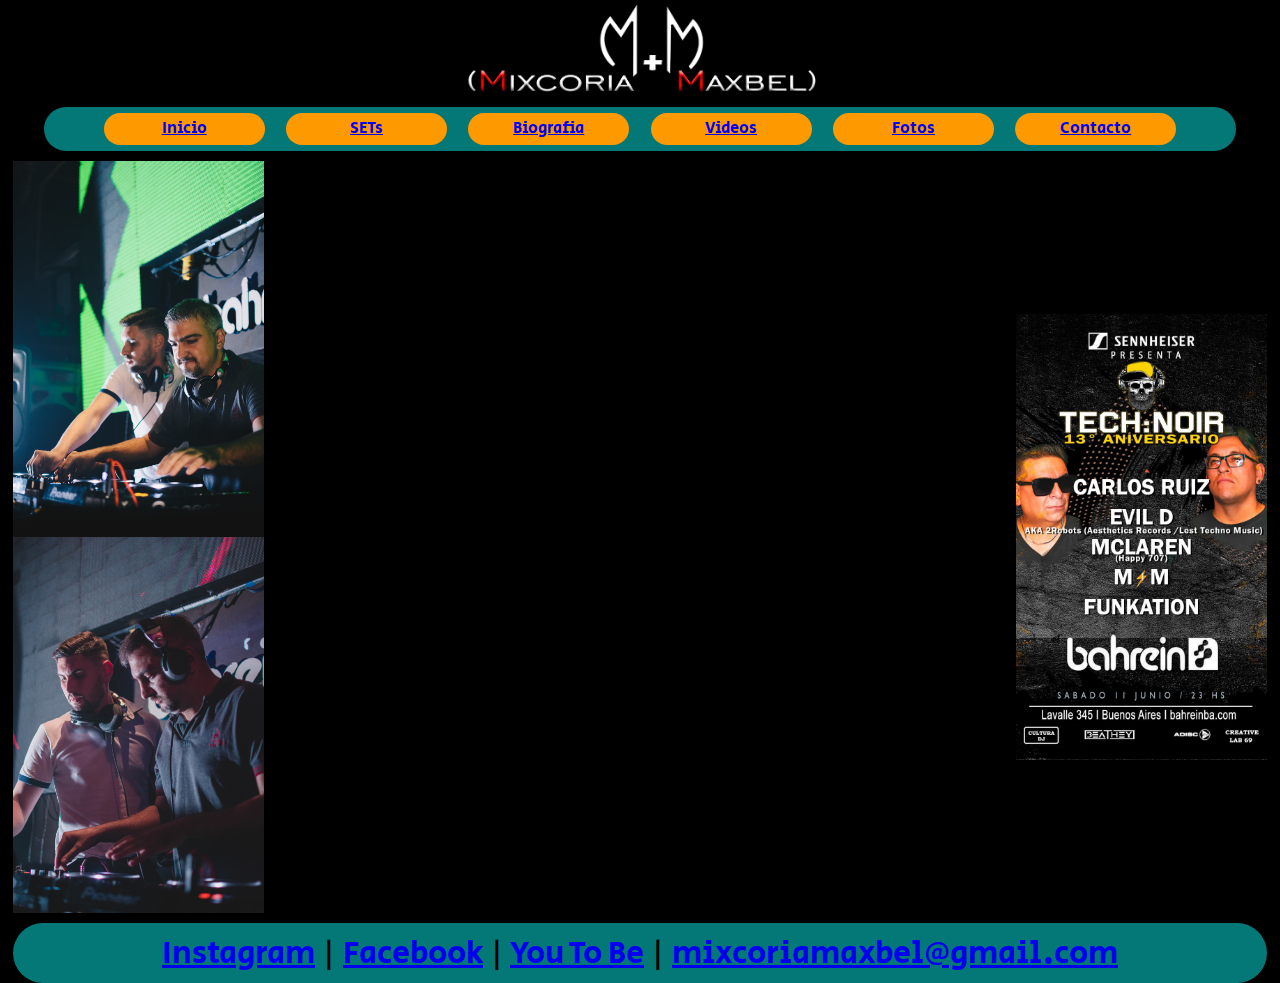
==== subhtmls/fotos.html @ 4f86e70c "V01" ====
<!DOCTYPE html>
<html lang="en">
    <head>
        <meta charset="UTF-8">
        <meta http-equiv="X-UA-Compatible" content="IE=edge">
        <meta name="viewport" content="width=device-width, initial-scale=1.0">
        <link rel="stylesheet" href="../css/style.css">
        <!-- Incorporar las funtes de Google FONTS-->
        <link rel="preconnect" href="https://fonts.googleapis.com">
        <link rel="preconnect" href="https://fonts.gstatic.com" crossorigin>
        <link href="https://fonts.googleapis.com/css2?family=Secular+One&display=swap" rel="stylesheet">    
        <title>Document</title>
    </head>

    <body>  
        <div id="contenedor">

            <div id="padre">
            
                <header class="claseHeader">  

                    <div class="posicionlogo">
                        <img class="estiloLogo" src="../imagenes/logomm.png" >
                    </div>

                </header>   
        
                <!-- Menu para el escritorio -->
                <nav class="claseNav">
 
                    <div id="botones" > 
                        <div class="btn1"> <a href="../index.html">Inicio</a> </div>
                        <div class="btn2"> <a href="sets.html">SETs</a> </div>
                        <div class="btn3"> <a href="biografia.html">Biografia</a> </div>
                        <div class="btn4"> <a href="videos.html">Videos</a> </div>
                        <div class="btn5"> <a href="fotos.html">Fotos</a> </div>
                        <div class="btn6"> <a href="contacto.html">Contacto</a> </div>
                    </div>

                </nav>
                <!-- Menu para el escritorio -->


                <!-- Menu para el Celular -->
                <nav class="nav">

                    <div class="nav__container">
                        
                        <div class="posicionlogo">
                            <img class="estiloLogo" src="../imagenes/logomm.png" >
                        </div>
                        
                        <label for="menu" class="nav__label">
                            <img src="../assets/menu.svg" class="nav_img">
                        </label>
            
                        <!-- Estos Elementos tiene que estar juntos -->
                        <input type="checkbox" id="menu" class="nav__input">   <!-- Este impo tiene que ser el hermano adyacente del class__menu -->
                        <div class="nav__menu">
                             <a href="../index.html" class="nav__item"> Inicio</a>   
                             <a href="sets.html" class="nav__item"> Sets</a>   
                             <a href="biografia.html" class="nav__item"> Biografia</a>   
                             <a href="videos.html" class="nav__item"> Videos</a>   
                             <a href="fotos.html" class="nav__item"> Fotos</a>  
                             <a href="contacto.html" class="nav__item"> Contacto</a>   
                       </div>
                        <!-- Estos Elementos tiene que estar juntos -->
            
                    </div>
            
                </nav>
                <!-- Menu para el Celular -->


                <!--        aside       -->
                <!--        aside       -->
                <aside class="claseAside1"> 

                    <div class="posicionfoto1">
                        <img class="estilofoto1" src="../imagenes/foto1.jpg" >
                    </div>
                     
                    <div class="posicionfoto2">
                        <img class="estilofoto2" src="../imagenes/foto2.jpg" >
                    </div>
                    
                </aside>

                <aside class="claseAside2"> 

                    <div class="posicion__Flayer1">
                        <img class="estilo__Flayer1" src="../imagenes/flayers/FlayerH.jpg" >
                    </div>
                   
                </aside>
                <!--        aside       -->
                <!--        aside       -->

                
                <!--        section central       -->
                <section class="claseSection" > 
                    <p>Lorem ipsum dolor sit amet consectetur adipisicing elit. Tenetur quo numquam recusandae earum excepturi deserunt nobis quos aliquam pariatur voluptatibus consequatur, ea cumque, debitis tempora fugiat magni culpa adipisci saepe.</p>
                </section>           
                <!--        section central       -->



                <!-- Footer Escritorio-->
                <footer class="footerestiloinicio">
                    <a href="https://www.instagram.com/dj.mm.arg">Instagram</a>
                    |
                    <a href="https://www.facebook.com/mm.mixcoriamaxbel">Facebook</a>
                    |
                    <a href="https://www.youtube.com/channel/UCoOrQQc5RlgG_dLWsmzmt0A">You To Be</a>
                    |
                    <a href="mailto:mixcoriamaxbel@gmail.com">mixcoriamaxbel@gmail.com</a>
                </footer>
                <!-- Footer Escritorio-->


                <!-- Footer Celular-->
                <footer class="footerCelular">

                    <div class="footerCelular__facebook">

                        <a href="https://www.facebook.com/mm.mixcoriamaxbel" target="_blank">
                            <img src="../assets/facebook.svg" class="footerCelular__facebook__img">
                        </a>

                    </div>

                    <div class="footerCelular__intagram">

                        <a href="https://www.instagram.com/dj.mm.arg/" target="_blank">
                            <img src="../assets/instagram.svg" class="footerCelular__instagram__img">
                        </a>

                    </div>

                    <div class="footerCelular__ytb">

                        <a href="https://www.youtube.com/channel/UCoOrQQc5RlgG_dLWsmzmt0A" target="_blank">
                            <img src="../assets/ytb.svg" class="footerCelular__ytb__img">
                        </a>

                    </div>
                    
                </footer>
                <!-- Footer Celular-->

            </div> <!-- id="padre" -->

        </div>  <!-- id="contenedor" -->

    </body>
</html>
---- css/style.css ----
body{
    background-color: rgb(0, 0, 0);
    margin: 0;
    padding: 0;
    font-family: 'Secular One', sans-serif;
    margin: 0;
    padding: 0;
    box-sizing: border-box;
    /*border: solid 2px rgb(255, 0, 0);*/
}

 /* Estilo de texto de los botones*/
 .btn1, .btn2, .btn3, .btn4, .btn5, .btn6{
    font-size: 100%;  
    width: 15%;
    height: 80%;
    border-radius: 30px;
    line-height: 200%;
    text-align: center;
    vertical-align: middle;
    background-color:  rgb(255, 153, 0);
    color: aliceblue;

}

 /*Centra los el #botones y los achica*/ 
.claseNav{  
    margin: 0 auto; /*Centra los el #botones */ 
    width: 95%;
}

/* Estilo Padre de los Botones*/
#botones{
    display: flex; 
    justify-content:space-between;    
    background-color: rgba(7, 224, 224, 0.534);
    border-radius: 30px;  
    padding-top: 0.5%;
    padding-bottom: 0.5%;  
    padding-left: 5%;
    padding-right: 5%;   
    }

#padre{    
        display: grid;
        grid-template-areas:  "header header header"
                              "menu menu menu"            
                              "asideizquierdo productos asidederecho"
                              "footer footer footer";
        grid-template-rows: auto auto auto auto; /* FILAS */
        grid-template-columns: 20% auto 20%; /* COLUMNAS */
        grid-column-gap: 10px;
        grid-row-gap: 10px;
}

/*Contenedor para Centrar toda la Pagina*/
#contenedor{
    width: 98%;
    margin: 0 auto;
}

/*Clases de los contenedores*/
.claseHeader{
    /*border: solid 2px black;*/
}



.claseAside1{
    /*border: solid 2px rgb(255, 255, 255); /* Borde del Aside Izquierdo*/
    background: #000000; /* Color de fondo del Aside Izquierdo*/
	color: rgb(0, 0, 0);
	display: flex;
    flex-direction: column;
    justify-content:space-evenly;
}

.claseAside2{
    /*border: solid 2px rgb(255, 255, 255); /* Borde del Aside Derecho*/
    background: #000000; /* Color de fondo del Aside Derecho*/
	color: rgb(0, 0, 0);
    display: flex;
    flex-direction: column;
    justify-content:space-evenly;
}

.claseSection{
    /*border: solid 2px rgb(255, 255, 255);*/
}

.claseFooter{
    /*border: solid 2px rgb(255, 255, 255);/*
    /*background-color: blue;*/
}

header{
    grid-area: header; 
    /*background-color: blue;*/
}

footer{
    grid-area: footer;
}

section{
    grid-area: productos;
}

nav{
    grid-area: menu; 
}

.footerCelular{
    display: none;
}


/* Tamaño y posicion del LOGO*/
.posicionlogo{
    display: flex;
    justify-content: center;
}

.estiloLogo{
    max-width: 30%;
    max-height: 30%;
}
/* Tamaño y posicion del LOGO*/


/* Tamaño y posicion de las FOTOSsss*/
.posicionfoto1{
   display: flex;
   justify-content: center;    
}

.estilofoto1{
   max-width: 100%;
   max-height: 100%;
}

.posicionfoto2{
    display: flex;
    justify-content: center;    
}
 
.estilofoto2{
    max-width: 100%;
    max-height: 100%;
}
/* Tamaño y posicion de las FOTOSsss*/



/* Tamaño y posicion de los FLAYERsss*/
.posicion__Flayer1{
    display: flex;
    justify-content: center;    
}
 
.estilo__Flayer1{
    max-width: 100%;
    max-height: 100%;
}
/* Tamaño y posicion de los FLAYERsss*/


.nav{
    display: none;
}

/* Estilo para el footer html inicio*/
.footerestiloinicio{
    background-color: rgba(7, 224, 224, 0.534);
    border-radius: 30px;
    text-align: center;
    font-size: 200%;
    padding-top: 0.5%;
    padding-bottom: 0.5%; 
 
}

/*--------------------------------------------------------------------------------------*/
/*--------------------------------------------------------------------------------------*/


/*  CELULAR: */
/*  CELULAR: */
/*  CELULAR: */
/*  CELULAR: */
@media (max-width: 700px) {
    body{
        background-color: rgb(0, 0, 0);
        /*border: solid 2px rgb(0, 150, 87); */
        min-height: 100vh;
    }

    /*Contenedor para Centrar toda la Pagina*/
    #contenedor{
    width: 100%;
    margin: 0 auto;
    padding: 0;
   

    }

    .claseNav{
        display: none;
    }

    header{
        display: none;
    }

    .nav{
        display: block;
    }

    nav{
        grid-area: menuCel;
       
    }

    .set__claseSection{
        grid-area: sets_sets;
    }

   #padre{ 
        display: grid;
        grid-template-areas:  "menuCel menuCel"
                              "asideizquierdo asidederecho"                            
                              /*"productos productos"*/
                              "footer footer";
        grid-template-rows: auto auto; /* FILAS */
        grid-template-columns: 50% 50%; /* COLUMNAS */
        grid-column-gap: 5px;
        grid-row-gap: 2px;
    }

    #set__padre{ 
        display: grid;
        grid-template-areas:  "menuCel menuCel"
                              /*"asideizquierdo asidederecho" */
                              /*"productos productos"*/
                              "sets_sets sets_sets" 
                              "footer footer";
        grid-template-rows: auto auto; /* FILAS */
        grid-template-columns: 50% 50%; /* COLUMNAS */
        grid-column-gap: 5px;
        grid-row-gap: 2px;
    }

    .posicionlogo{
        display: flex;
        justify-content: space-around;
        }    
    .estiloLogo{
        max-width: 105%;
        max-height: 105%;
    }



    /* Clases de todo el NAV / Menu para Celular*/
    /* Clases de todo el NAV / Menu para Celular*/
    .nav{
        background-color: #000000;
        height: 100px;     
        color: rgb(255, 255, 255);
    }

    .nav__container{
        display: flex;
        height: 100%;
        width: 95%;
        margin: 0 auto;
        justify-content: space-between;
        align-items: center;
    } 

    .nav__logo{
        font-size: 1.5em;
        font-weight: 900;
    }

    .nav__menu{      
        position: fixed;
        top: 100px; 
        bottom: 0;
        left: 0;
        background: #000000;
        width: 100%;
        max-height: 90%; /* Esto es el alto del menu emerjente del celular*/
        display: flex;
        justify-content: space-evenly;
        flex-direction: column;
        align-items: center;
        clip-path: circle(0 at center); /* Esto es para que el efecto del menu arranque en 0 al centro*/
        transition: clip-path 1s ease-in-out; /* */

    }

    

    .nav__item{
        color: #fff; /* Color de la letra del menu animado*/
        text-decoration: none;
        font-size: 30px; /* Tamaño de la letra del menu animado*/
        --clippy: polygon(0 0, 0 0, 0 100%, 0 100%); /* para animar la barra debajo del texto*/
    }

    /* Cuando el elemento no tiene el mouse ensima*/
    .nav__item::after{
        content: "";
        display: block;
        background: #fff;
        width: 90%;
        margin-top: 3px; /* Un Margen para que se separe del elemento 3PX*/
        height: 3px; /* el ancho de la linea */
        clip-path: var(--clippy); /* para animar la barra debajo del texto*/
        transition: clip-path .5s; /* Para que la animacion de la barra del texto tarde 5 segundos*/
    }

    /* Cuando el elemento tiene el mouse ensima*/
    .nav__item:hover{
        --clippy: polygon(0 0, 100% 0%, 100% 100%, 0 100%);
    }

    /* Cuando el elemento nav__input esta chequeado el elemento nav__menu cambie*/
    .nav__input:checked + .nav__menu {
        clip-path: circle(100% at center);
    }
    .nav__input {
        display: none;
    }
    
    /*Menu de 3 lineas*/
    .nav__label{
        display: block;
        cursor: pointer;
        padding-right: 20px; /* Correr el menu de 3 lineas para la izquierda*/
     
    }

    /* Tamaño del icono de las 3 lineas menu*/
    .nav_img{
        width: 40px;
        height: 40px;
    }

    /* Clases de todo el NAV / Menu para Celular*/
    /* Clases de todo el NAV / Menu para Celular*/

    .footerCelular{
        display: block;
    }

    .footerestiloinicio{
        display: none;
    }
    
    .claseSection{
        display: none;
    
    }

    .footerCelular{      
        background-color: rgb(0, 0, 0);
        display: flex;
        justify-content: space-around;
        align-self: flex-end;
    }

    /* Tamaño de los icono de las redes sociales */
    .footerCelular__facebook__img{
        width: 50px;
        height: 50px;
    }
    .footerCelular__instagram__img{
        width: 50px;
        height: 50px;
    }
    .footerCelular__ytb__img{
        width: 50px;
        height: 50px;
    }
    /* Tamaño de los icono de las redes sociales */

    
    .footerCelular__facebook{
        /*padding-left: 1%;*/
    }

    .footerCelular__intagram{
       /* padding-left: 6%;*/
    }

    .footerCelular__ytb{
        /*padding-left: 6%;*/
    }

    .set__claseSection__h2{
        color: #fff;
        
    }

    .set__claseSection__audio{
       /* display: flex;
        justify-content: center;*/
    }
}
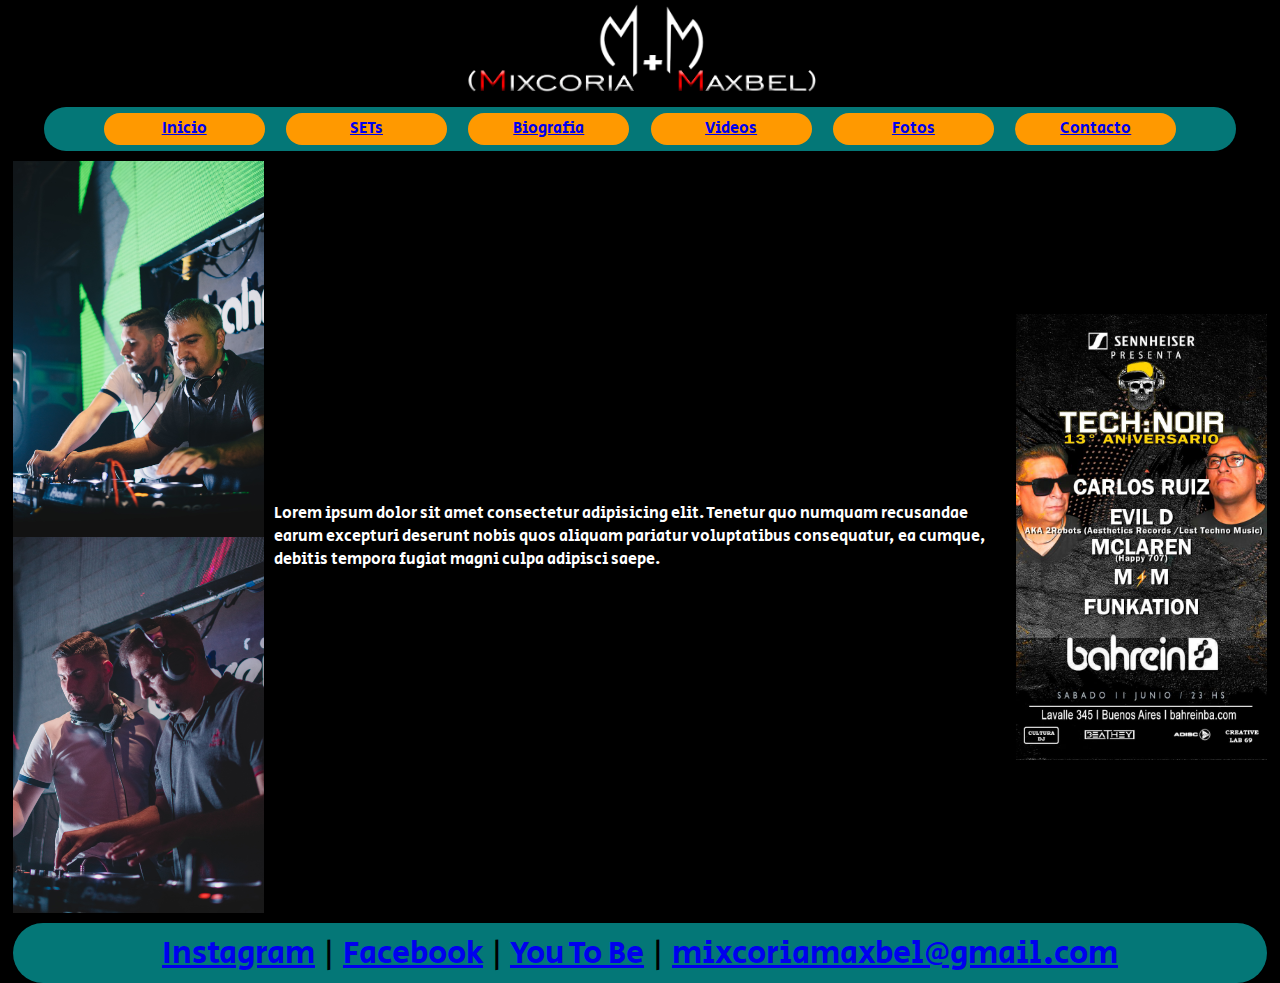
==== commit 475bd057: "V02" ====
--- a/subhtmls/fotos.html
+++ b/subhtmls/fotos.html
@@ -99,6 +99,7 @@
                 
                 <!--        section central       -->
                 <section class="claseSection" > 
+                
                     <p>Lorem ipsum dolor sit amet consectetur adipisicing elit. Tenetur quo numquam recusandae earum excepturi deserunt nobis quos aliquam pariatur voluptatibus consequatur, ea cumque, debitis tempora fugiat magni culpa adipisci saepe.</p>
                 </section>           
                 <!--        section central       -->
--- a/css/style.css
+++ b/css/style.css
@@ -85,6 +85,9 @@
 }
 
 .claseSection{
+    color: #fff;
+    display: flex;
+    align-self: center;
     /*border: solid 2px rgb(255, 255, 255);*/
 }
 
@@ -223,6 +226,7 @@
 
     .set__claseSection{
         grid-area: sets_sets;
+
     }
 
    #padre{ 
